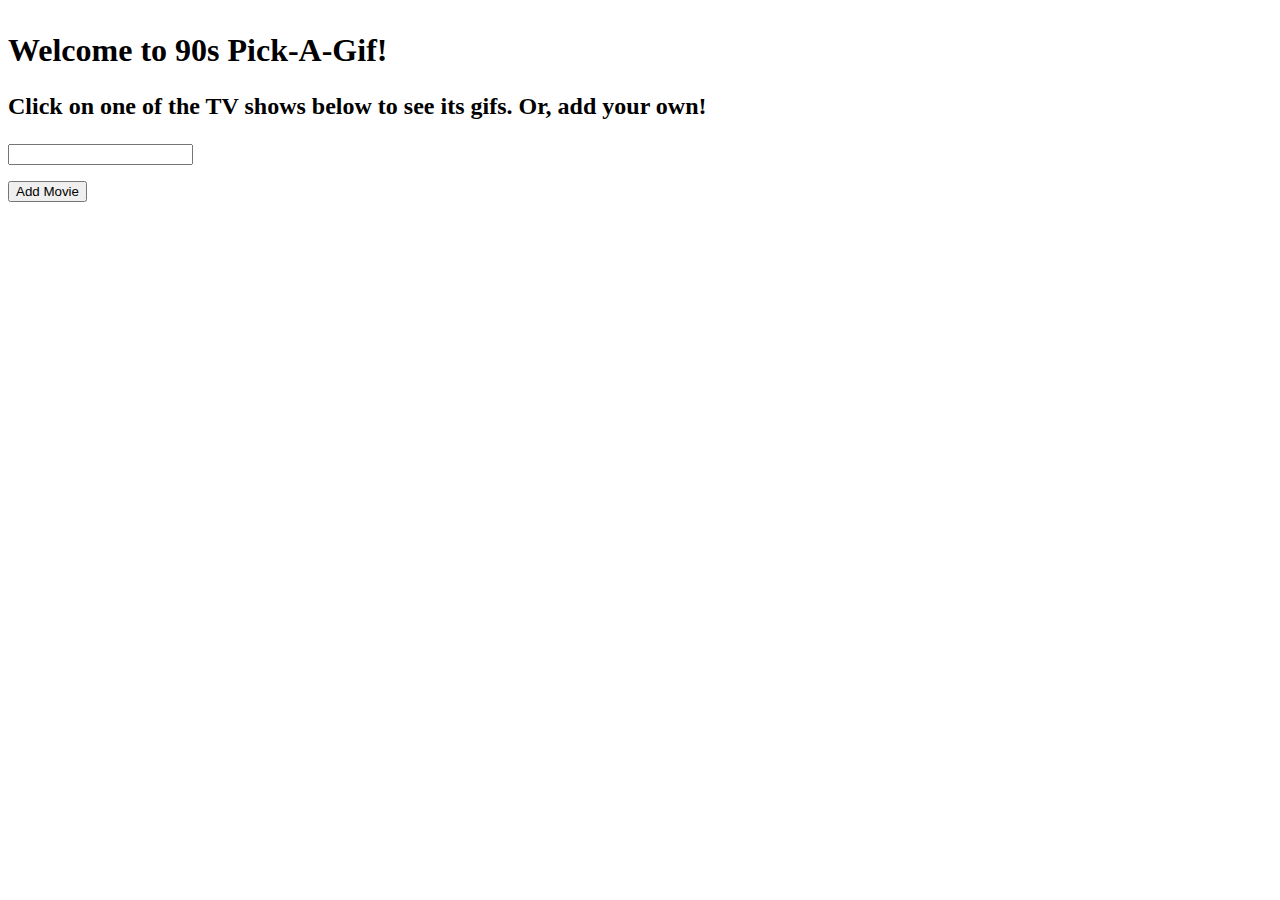
==== index.html @ 8fd7e5b9 "initial files" ====
<!DOCTYPE html>
<html lang="en">
<head>
    <meta charset="UTF-8">
    <meta name="viewport" content="width=device-width, initial-scale=1.0">
    <meta http-equiv="X-UA-Compatible" content="ie=edge">
    <title>90s Pick-A-Gif!</title>
    <!-- Bootstrap -->
    <link rel="stylesheet" href="https://stackpath.bootstrapcdn.com/bootstrap/4.2.1/css/bootstrap.min.css" integrity="sha384-GJzZqFGwb1QTTN6wy59ffF1BuGJpLSa9DkKMp0DgiMDm4iYMj70gZWKYbI706tWS" crossorigin="anonymous">
    <!-- Local Styles -->
    <link rel="stylesheet" href="assets/css/style.css">
    <!-- jQuery -->
    <script src="https://cdnjs.cloudflare.com/ajax/libs/jquery/3.3.1/jquery.min.js"></script>
</head>
<body>
    <div class="container">
        <h1>Welcome to 90s Pick-A-Gif!</h1>
        <h2>Click on one of the TV shows below to see its gifs. Or, add your own!</h2>
        <div id="button-area"></div>
        <form id="tv-form">
            <input id="tv-input" type="text"><br>
            <input id="add-show" class="btn btn-info" type="submit" value="Add Movie">
        </form>
    </div>
    <div id="gif-area" class="container"></div>
    <script type="text/javascript" src="assets/javascript/app.js"></script>
</body>
</html>
---- assets/css/style.css ----
h1 {
    margin-top: 2rem;
}

h2 {
    margin-top: 1.5rem;
}

form {
    margin-top: 1.5rem;
}

.btn {
    margin-top: 1rem;
}
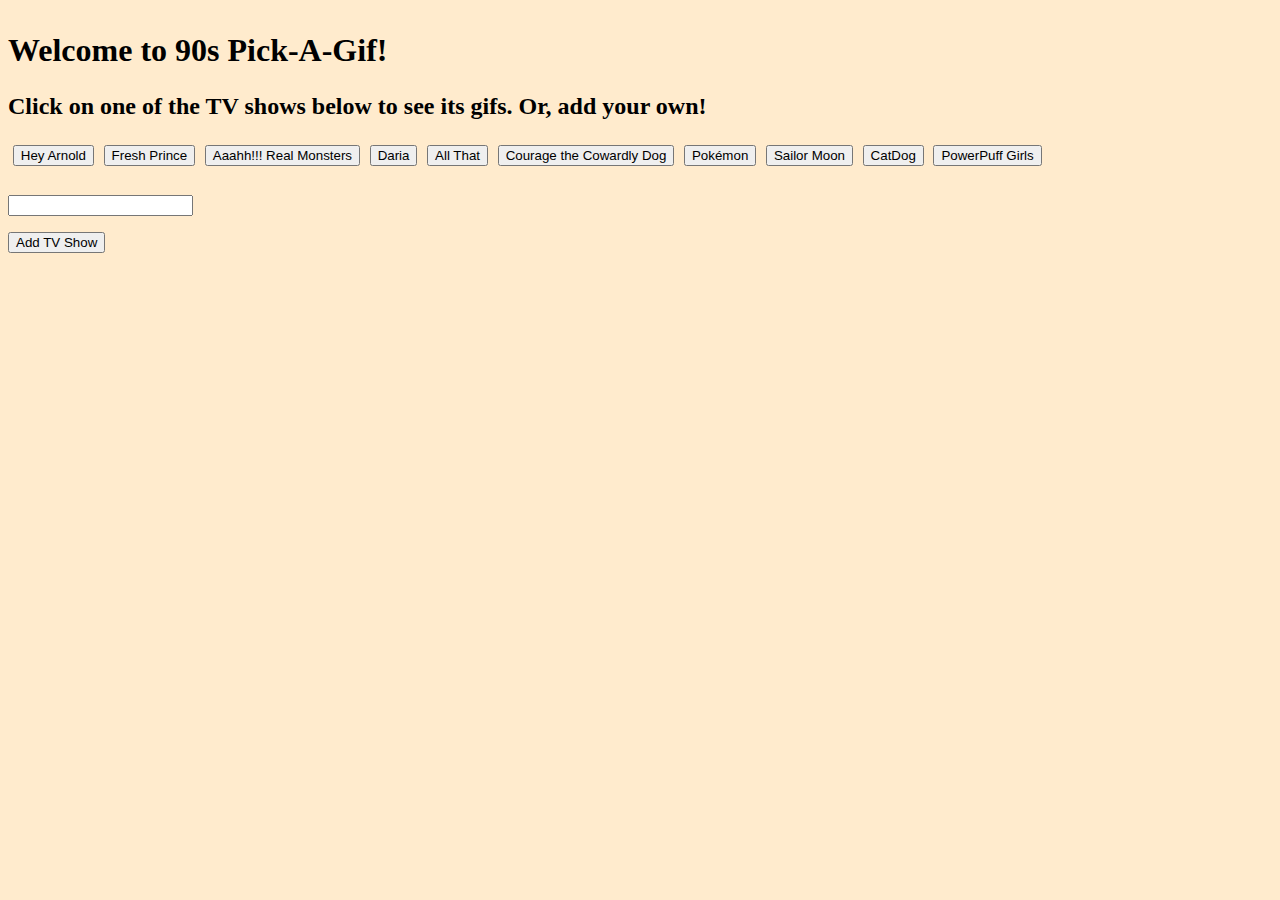
==== commit b899923d: "functionality to display buttons, retrieve gifs, and add a new button" ====
--- a/index.html
+++ b/index.html
@@ -19,7 +19,7 @@
         <div id="button-area"></div>
         <form id="tv-form">
             <input id="tv-input" type="text"><br>
-            <input id="add-show" class="btn btn-info" type="submit" value="Add Movie">
+            <input id="add-show" class="btn btn-info" type="submit" value="Add TV Show">
         </form>
     </div>
     <div id="gif-area" class="container"></div>
--- a/assets/css/style.css
+++ b/assets/css/style.css
@@ -1,3 +1,7 @@
+
+body {
+    background-color: blanchedalmond;
+}
 
 h1 {
     margin-top: 2rem;
@@ -13,4 +17,12 @@
 
 .btn {
     margin-top: 1rem;
+}
+
+.tv-show {
+    margin: .3rem;
+}
+
+img {
+    margin: .7rem;
 }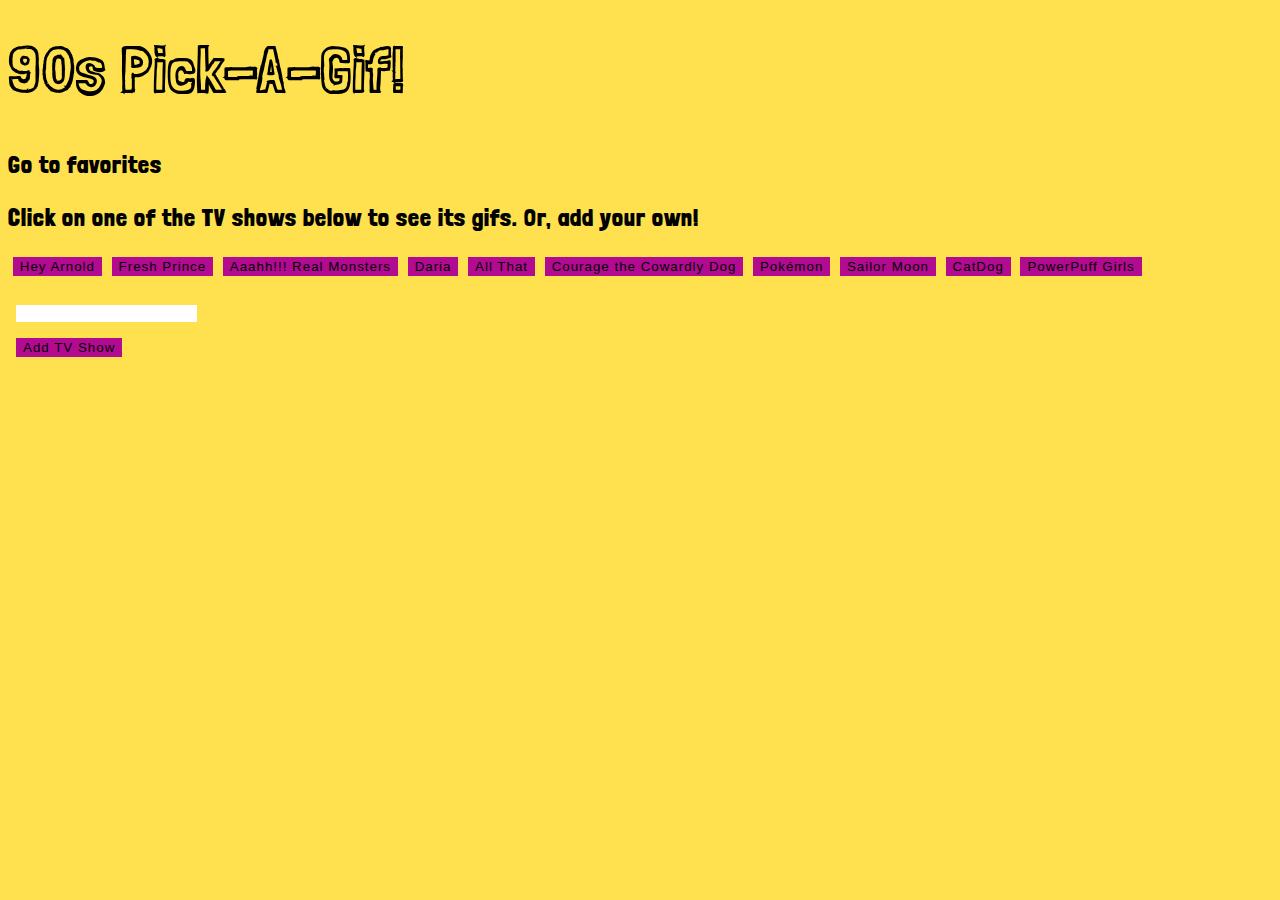
==== commit e93342ae: "add comments" ====
--- a/index.html
+++ b/index.html
@@ -9,19 +9,45 @@
     <link rel="stylesheet" href="https://stackpath.bootstrapcdn.com/bootstrap/4.2.1/css/bootstrap.min.css" integrity="sha384-GJzZqFGwb1QTTN6wy59ffF1BuGJpLSa9DkKMp0DgiMDm4iYMj70gZWKYbI706tWS" crossorigin="anonymous">
     <!-- Local Styles -->
     <link rel="stylesheet" href="assets/css/style.css">
+    <!-- Google Fonts -->
+    <link href="https://fonts.googleapis.com/css?family=Londrina+Sketch|Londrina+Solid" rel="stylesheet">
     <!-- jQuery -->
     <script src="https://cdnjs.cloudflare.com/ajax/libs/jquery/3.3.1/jquery.min.js"></script>
 </head>
 <body>
     <div class="container">
-        <h1>Welcome to 90s Pick-A-Gif!</h1>
-        <h2>Click on one of the TV shows below to see its gifs. Or, add your own!</h2>
-        <div id="button-area"></div>
-        <form id="tv-form">
-            <input id="tv-input" type="text"><br>
-            <input id="add-show" class="btn btn-info" type="submit" value="Add TV Show">
-        </form>
+        <!-- Title / Link to Favorites Page -->
+        <div class="row">
+            <div class="col-md-9"><h1>90s Pick-A-Gif!</h1></div>
+            <div class="col-md-3">
+                <a href="favorites.html"><h2 class="nav">Go to favorites</h2></a>
+            </div>
+        </div>
+        <!-- Instructions -->
+        <div class="row">
+            <div class="col-md-12">
+                <h2>Click on one of the TV shows below to see its gifs. Or, add your own!</h2>
+            </div>
+        </div>
+        <!-- Buttons -->
+        <div class="row">
+            <div class="col-md-12"></div>
+                <div id="button-area"></div>
+            </div>
+        </div>
+        <!-- Add new button form -->
+        <div class="row">
+            <div class="col-md-1"></div>
+            <div class="col-md-5">
+                <form id="tv-form">
+                    <input id="tv-input" class="input-field" type="text"><br>
+                    <input id="add-show" class="btn btn-info" type="submit" value="Add TV Show">
+                </form>
+            </div>
+            <div class="col-md-6"></div>
+        </div>
     </div>
+    <!-- Gif Area -->
     <div id="gif-area" class="container"></div>
     <script type="text/javascript" src="assets/javascript/app.js"></script>
 </body>
--- a/assets/css/style.css
+++ b/assets/css/style.css
@@ -1,28 +1,67 @@
+
+/* All Pages */
 
 body {
-    background-color: blanchedalmond;
+    background-color: #FFE04E;
 }
 
 h1 {
     margin-top: 2rem;
+    font-size: 4rem;
+    font-family: 'Londrina Sketch', cursive;
+    letter-spacing: 1px;
+}
+
+a {
+   text-decoration: none;
+   color: black;
+}
+
+a:hover {
+    text-decoration: none;
+    color: #26B200;
 }
 
 h2 {
     margin-top: 1.5rem;
-}
-
-form {
-    margin-top: 1.5rem;
+    font-family: 'Londrina Solid', cursive;
+    letter-spacing: 1px;
 }
 
 .btn {
     margin-top: 1rem;
+    background-color: #B20A91;
+    border: 1px solid #B20A91;
+    font-family: 'Gill Sans', 'Gill Sans MT', Calibri, 'Trebuchet MS', sans-serif;
+    letter-spacing: 1px;
+}
+
+.btn:hover {
+    background-color: #7F0768;
+    border: 1px solid #B20A91;
+}
+
+/* Gif Page only */
+
+form {
+    margin-top: 1.5rem;
+    margin-left: .5rem;
+}
+
+.input-field {
+    border: none;
 }
 
 .tv-show {
     margin: .3rem;
 }
 
-img {
+img,
+.add-fav {
     margin: .7rem;
+}
+
+.new-gif {
+    float: left;
+    width: 30%;
 }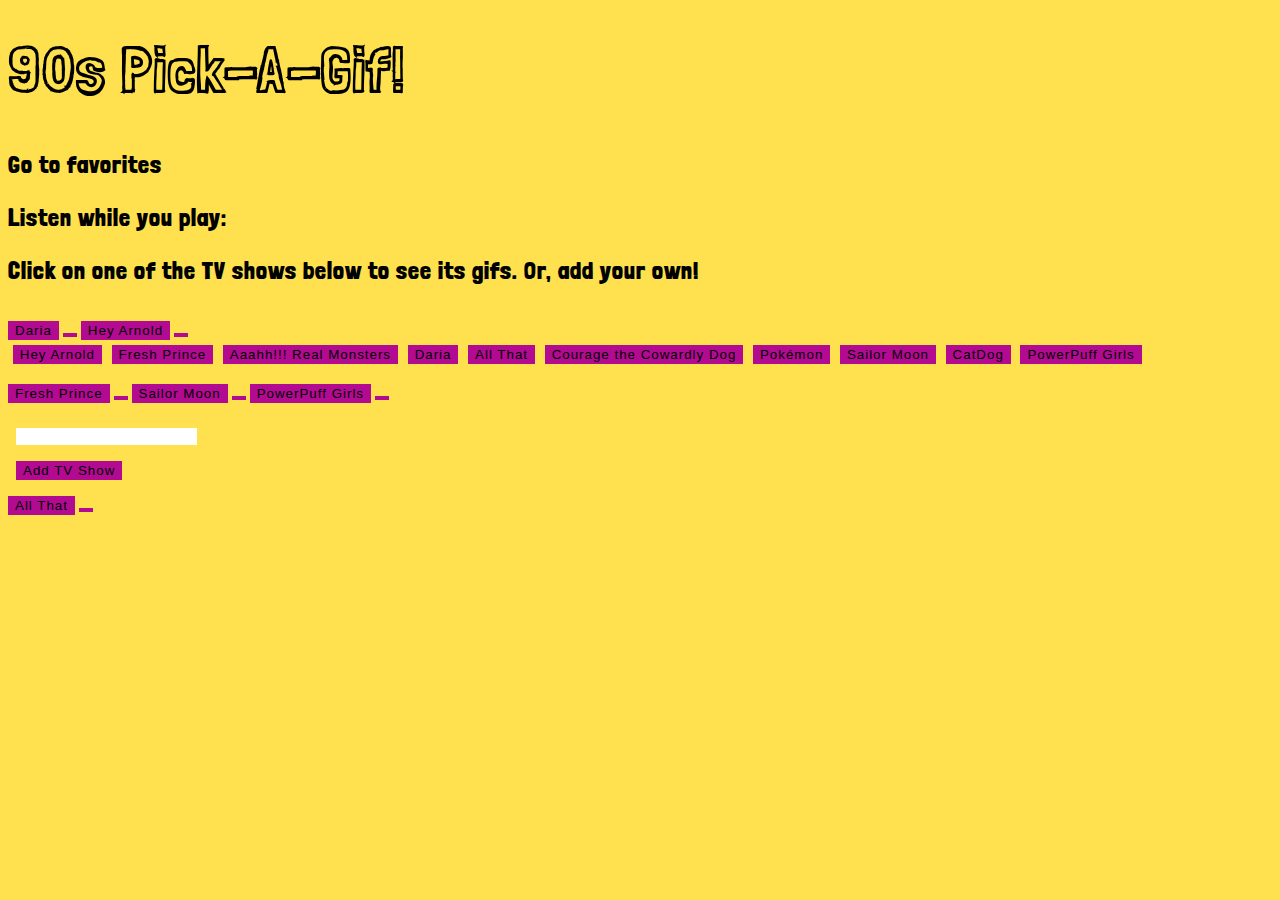
==== commit 689fdf21: "added buttons and saved mp3 files for theme songs" ====
--- a/index.html
+++ b/index.html
@@ -11,6 +11,8 @@
     <link rel="stylesheet" href="assets/css/style.css">
     <!-- Google Fonts -->
     <link href="https://fonts.googleapis.com/css?family=Londrina+Sketch|Londrina+Solid" rel="stylesheet">
+    <!-- Font Awesome -->
+    <link rel="stylesheet" href="https://use.fontawesome.com/releases/v5.6.3/css/all.css" integrity="sha384-UHRtZLI+pbxtHCWp1t77Bi1L4ZtiqrqD80Kn4Z8NTSRyMA2Fd33n5dQ8lWUE00s/" crossorigin="anonymous">
     <!-- jQuery -->
     <script src="https://cdnjs.cloudflare.com/ajax/libs/jquery/3.3.1/jquery.min.js"></script>
 </head>
@@ -18,33 +20,50 @@
     <div class="container">
         <!-- Title / Link to Favorites Page -->
         <div class="row">
-            <div class="col-md-9"><h1>90s Pick-A-Gif!</h1></div>
+            <div class="col-md-6"><h1>90s Pick-A-Gif!</h1></div>
             <div class="col-md-3">
                 <a href="favorites.html"><h2 class="nav">Go to favorites</h2></a>
+            </div>
+            <div class="col-md-3 text-right">
+                <h2>Listen while you play:</h2>
             </div>
         </div>
         <!-- Instructions -->
         <div class="row">
-            <div class="col-md-12">
+            <div class="col-md-9">
                 <h2>Click on one of the TV shows below to see its gifs. Or, add your own!</h2>
+            </div>
+            <div class="col-md-3 text-right">
+                <button class="btn btn-info" id="daria-theme"><i class="far fa-play-circle"></i> Daria</button>
+                <button class="btn btn-info"><i class="far fa-pause-circle"></i></button>
+                <button class="btn btn-info" id="arnold-theme"><i class="far fa-play-circle"></i> Hey Arnold</button>
+                <button class="btn btn-info"><i class="far fa-pause-circle"></i></button>
             </div>
         </div>
         <!-- Buttons -->
         <div class="row">
-            <div class="col-md-12"></div>
-                <div id="button-area"></div>
+            <div class="col-md-9" id="button-area"></div>
+            <div class="col-md-3 text-right">
+                <button class="btn btn-info" id="prince-theme"><i class="far fa-play-circle"></i> Fresh Prince</button>
+                <button class="btn btn-info"><i class="far fa-pause-circle"></i></button>
+                <button class="btn btn-info" id="sailor-theme"><i class="far fa-play-circle"></i> Sailor Moon</button>
+                <button class="btn btn-info"><i class="far fa-pause-circle"></i></button>
+                <button class="btn btn-info" id="power-theme"><i class="far fa-play-circle"></i> PowerPuff Girls</button>
+                <button class="btn btn-info"><i class="far fa-pause-circle"></i></button>
             </div>
         </div>
         <!-- Add new button form -->
         <div class="row">
-            <div class="col-md-1"></div>
-            <div class="col-md-5">
+            <div class="col-md-9">
                 <form id="tv-form">
                     <input id="tv-input" class="input-field" type="text"><br>
                     <input id="add-show" class="btn btn-info" type="submit" value="Add TV Show">
                 </form>
             </div>
-            <div class="col-md-6"></div>
+            <div class="col-md-3 text-right">
+                <button class="btn btn-info" id="all-theme"><i class="far fa-play-circle"></i> All That</button>
+                <button class="btn btn-info"><i class="far fa-pause-circle"></i></button>
+            </div>
         </div>
     </div>
     <!-- Gif Area -->
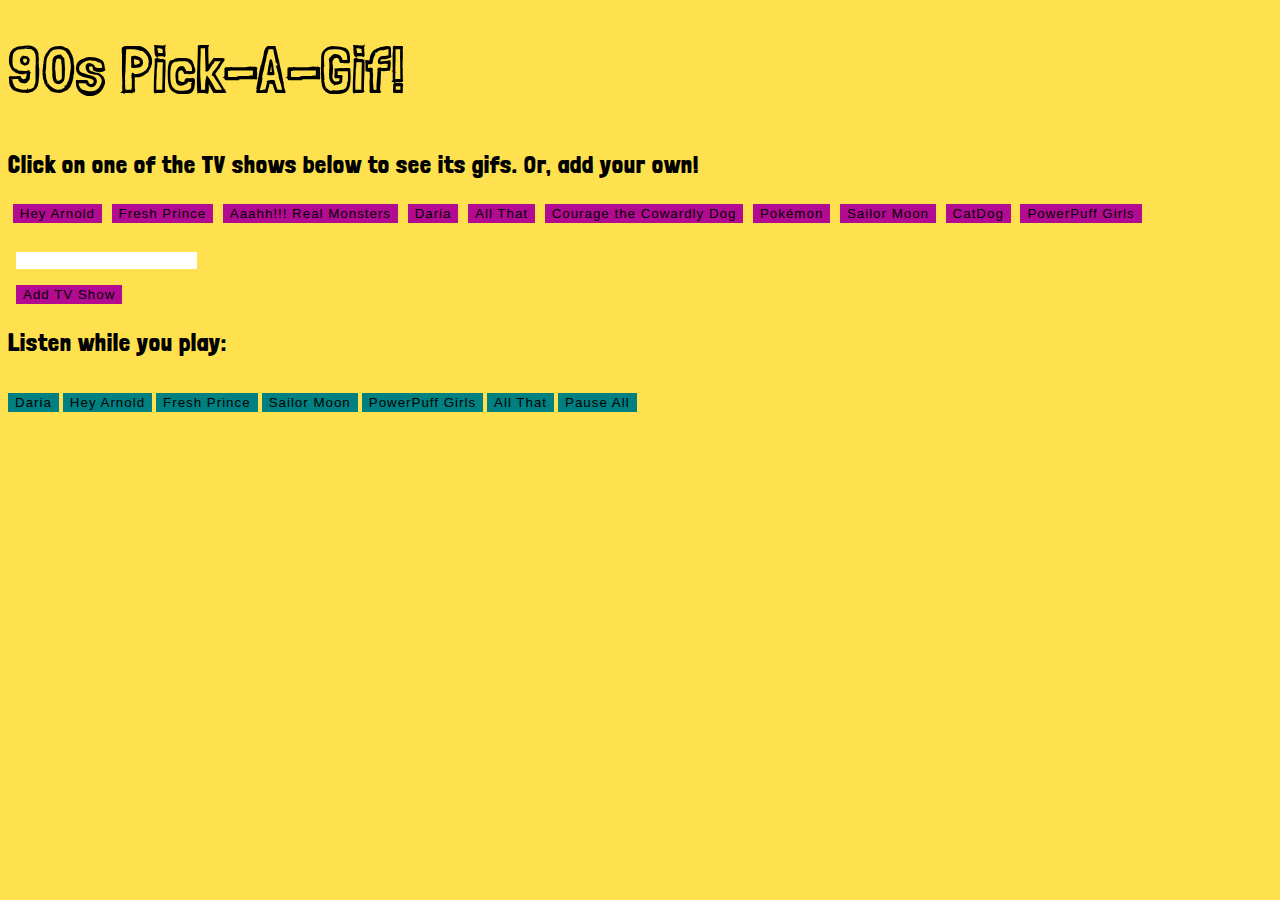
==== commit d4f26f00: "changed grid to account for mobile layouts" ====
--- a/index.html
+++ b/index.html
@@ -4,7 +4,8 @@
     <meta charset="UTF-8">
     <meta name="viewport" content="width=device-width, initial-scale=1.0">
     <meta http-equiv="X-UA-Compatible" content="ie=edge">
-    <title>90s Pick-A-Gif!</title>
+    <title>Pick-A-Gif!</title>
+    <link rel="shortcut icon" type="image/ico" href="assets/media/favicon.ico">
     <!-- Bootstrap -->
     <link rel="stylesheet" href="https://stackpath.bootstrapcdn.com/bootstrap/4.2.1/css/bootstrap.min.css" integrity="sha384-GJzZqFGwb1QTTN6wy59ffF1BuGJpLSa9DkKMp0DgiMDm4iYMj70gZWKYbI706tWS" crossorigin="anonymous">
     <!-- Local Styles -->
@@ -21,53 +22,44 @@
         <!-- Title / Link to Favorites Page -->
         <div class="row">
             <div class="col-md-6"><h1>90s Pick-A-Gif!</h1></div>
-            <div class="col-md-3">
-                <a href="favorites.html"><h2 class="nav">Go to favorites</h2></a>
-            </div>
-            <div class="col-md-3 text-right">
-                <h2>Listen while you play:</h2>
-            </div>
+            <div class="col-md-6"></div>
         </div>
         <!-- Instructions -->
         <div class="row">
-            <div class="col-md-9">
+            <div class="col-md-12">
                 <h2>Click on one of the TV shows below to see its gifs. Or, add your own!</h2>
-            </div>
-            <div class="col-md-3 text-right">
-                <button class="btn btn-info" id="daria-theme"><i class="far fa-play-circle"></i> Daria</button>
-                <button class="btn btn-info"><i class="far fa-pause-circle"></i></button>
-                <button class="btn btn-info" id="arnold-theme"><i class="far fa-play-circle"></i> Hey Arnold</button>
-                <button class="btn btn-info"><i class="far fa-pause-circle"></i></button>
             </div>
         </div>
         <!-- Buttons -->
         <div class="row">
             <div class="col-md-9" id="button-area"></div>
             <div class="col-md-3 text-right">
-                <button class="btn btn-info" id="prince-theme"><i class="far fa-play-circle"></i> Fresh Prince</button>
-                <button class="btn btn-info"><i class="far fa-pause-circle"></i></button>
-                <button class="btn btn-info" id="sailor-theme"><i class="far fa-play-circle"></i> Sailor Moon</button>
-                <button class="btn btn-info"><i class="far fa-pause-circle"></i></button>
-                <button class="btn btn-info" id="power-theme"><i class="far fa-play-circle"></i> PowerPuff Girls</button>
-                <button class="btn btn-info"><i class="far fa-pause-circle"></i></button>
+                
             </div>
         </div>
         <!-- Add new button form -->
         <div class="row">
-            <div class="col-md-9">
+            <div class="col-md-10">
                 <form id="tv-form">
                     <input id="tv-input" class="input-field" type="text"><br>
                     <input id="add-show" class="btn btn-info" type="submit" value="Add TV Show">
                 </form>
+                <!-- Gif Area -->
+                <div id="gif-area" ></div>
             </div>
-            <div class="col-md-3 text-right">
-                <button class="btn btn-info" id="all-theme"><i class="far fa-play-circle"></i> All That</button>
-                <button class="btn btn-info"><i class="far fa-pause-circle"></i></button>
+            <div class="col-md-2 text-right">
+                <h2>Listen while you play:</h2>
+                <button class="btn btn-info btn-music" id="daria-play"><i class="far fa-play-circle"></i> Daria</button>
+                <button class="btn btn-info btn-music" id="arnold-play"><i class="far fa-play-circle"></i> Hey Arnold</button>
+                <button class="btn btn-info btn-music" id="prince-play"><i class="far fa-play-circle"></i> Fresh Prince</button>
+                <button class="btn btn-info btn-music" id="sailor-play"><i class="far fa-play-circle"></i> Sailor Moon</button>
+                <button class="btn btn-info btn-music" id="power-play"><i class="far fa-play-circle"></i> PowerPuff Girls</button>
+                <button class="btn btn-info btn-music" id="all-play"><i class="far fa-play-circle"></i> All That</button>
+                <button class="btn btn-info btn-music" id="pause"><i class="far fa-pause-circle"></i> Pause All</button>
+                <div class="favorites-area"></div>
             </div>
         </div>
     </div>
-    <!-- Gif Area -->
-    <div id="gif-area" class="container"></div>
     <script type="text/javascript" src="assets/javascript/app.js"></script>
 </body>
 </html>--- a/assets/css/style.css
+++ b/assets/css/style.css
@@ -1,8 +1,9 @@
-
-/* All Pages */
-
 body {
     background-color: #FFE04E;
+}
+
+.container {
+    margin-bottom: 2rem;
 }
 
 h1 {
@@ -41,7 +42,15 @@
     border: 1px solid #B20A91;
 }
 
-/* Gif Page only */
+p {
+    font-family: 'Gill Sans', 'Gill Sans MT', Calibri, 'Trebuchet MS', sans-serif;
+    font-size: 1.5rem;
+    margin-left: .7rem;
+}
+
+#gif-area {
+    margin-top: 1rem;
+}
 
 form {
     margin-top: 1.5rem;
@@ -56,12 +65,78 @@
     margin: .3rem;
 }
 
-img,
+img {
+    margin: .7rem;
+}
+
 .add-fav {
-    margin: .7rem;
+    margin: 0 .7rem .7rem .7rem; 
 }
 
 .new-gif {
     float: left;
-    width: 30%;
+    width: 40%;
+    margin-right: .5rem;
+    overflow: hidden;
+}
+
+.btn-music {
+    background-color: #008080;
+    border: 1px solid #008080;
+}
+
+.btn-music:hover {
+    background-color: #006E6E;
+    border: 1px solid #008080;
+}
+
+
+/* Media Queries for Responsiveness */
+
+@media screen and (max-width: 980px) {
+    h1 {
+        margin-top: 1.75rem;
+        font-size: 3.25rem;
+    }
+
+    h2 {
+        margin-top: 1rem;
+    }
+
+    .btn {
+        margin-top: .5rem;
+    }
+
+    .new-gif {
+        float: left;
+        width: 45%;
+    }
+    
+    .btn-music {
+        text-align: center;
+    }
+}
+
+@media screen and (max-width: 768px) {
+
+}
+
+@media screen and (max-width: 640px) {
+
+    .btn-music {
+
+    }
+
+    .new-gif {
+        align-items: center;
+        text-align: center;
+        width: 100%;
+    }
+}
+
+@media screen and (max-width: 380px) {
+
+    .new-gif {
+        width: 90%;
+    }
 }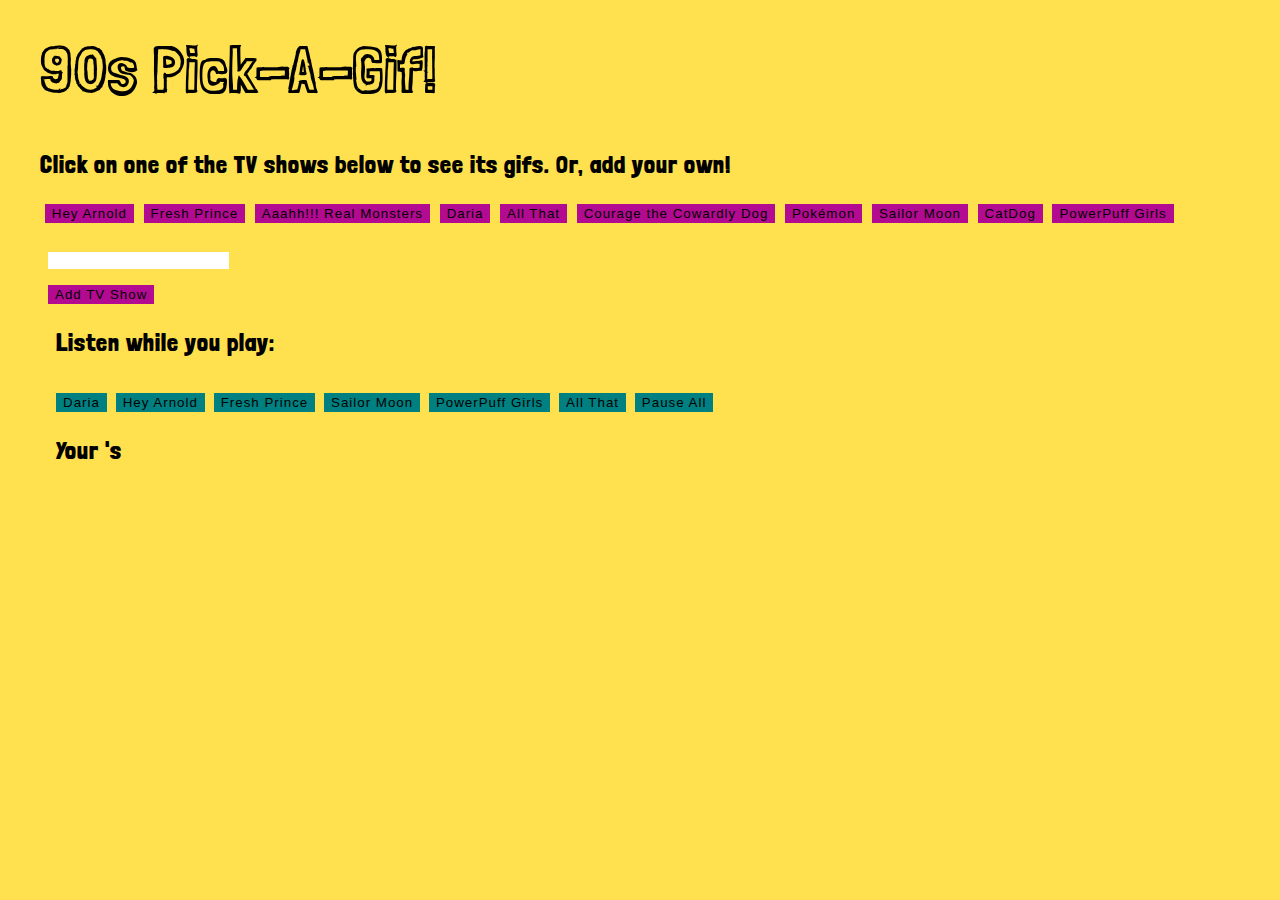
==== commit eb32e6ef: "functionality to select favorite gifs" ====
--- a/index.html
+++ b/index.html
@@ -21,8 +21,7 @@
     <div class="container">
         <!-- Title / Link to Favorites Page -->
         <div class="row">
-            <div class="col-md-6"><h1>90s Pick-A-Gif!</h1></div>
-            <div class="col-md-6"></div>
+            <div class="col-md-12"><h1>90s Pick-A-Gif!</h1></div>
         </div>
         <!-- Instructions -->
         <div class="row">
@@ -32,14 +31,11 @@
         </div>
         <!-- Buttons -->
         <div class="row">
-            <div class="col-md-9" id="button-area"></div>
-            <div class="col-md-3 text-right">
-                
-            </div>
+            <div class="col-md-12" id="button-area"></div>
         </div>
         <!-- Add new button form -->
         <div class="row">
-            <div class="col-md-10">
+            <div class="col-md-12">
                 <form id="tv-form">
                     <input id="tv-input" class="input-field" type="text"><br>
                     <input id="add-show" class="btn btn-info" type="submit" value="Add TV Show">
@@ -47,7 +43,8 @@
                 <!-- Gif Area -->
                 <div id="gif-area" ></div>
             </div>
-            <div class="col-md-2 text-right">
+        <div class="row listen">
+            <div class="col-md-12">
                 <h2>Listen while you play:</h2>
                 <button class="btn btn-info btn-music" id="daria-play"><i class="far fa-play-circle"></i> Daria</button>
                 <button class="btn btn-info btn-music" id="arnold-play"><i class="far fa-play-circle"></i> Hey Arnold</button>
@@ -56,8 +53,12 @@
                 <button class="btn btn-info btn-music" id="power-play"><i class="far fa-play-circle"></i> PowerPuff Girls</button>
                 <button class="btn btn-info btn-music" id="all-play"><i class="far fa-play-circle"></i> All That</button>
                 <button class="btn btn-info btn-music" id="pause"><i class="far fa-pause-circle"></i> Pause All</button>
-                <div class="favorites-area"></div>
+                <div id="fav">
+                    <h2>Your <i class="fas fa-heart"></i>'s</h2>
+                </div>
             </div>
+        </div>
+            
         </div>
     </div>
     <script type="text/javascript" src="assets/javascript/app.js"></script>
--- a/assets/css/style.css
+++ b/assets/css/style.css
@@ -3,7 +3,7 @@
 }
 
 .container {
-    margin-bottom: 2rem;
+    margin: 0 2rem 1rem 2rem;
 }
 
 h1 {
@@ -73,16 +73,24 @@
     margin: 0 .7rem .7rem .7rem; 
 }
 
+.my-fav {
+    margin: 0 .7rem .7rem .7rem; 
+}
+
 .new-gif {
     float: left;
-    width: 40%;
-    margin-right: .5rem;
+    width: 33%;
+    /* margin-right: .3rem; */
     overflow: hidden;
 }
 
 .btn-music {
+    margin-top: 1rem;
     background-color: #008080;
     border: 1px solid #008080;
+    font-family: 'Gill Sans', 'Gill Sans MT', Calibri, 'Trebuchet MS', sans-serif;
+    letter-spacing: 1px;
+    margin-right: .3rem;
 }
 
 .btn-music:hover {
@@ -90,8 +98,12 @@
     border: 1px solid #008080;
 }
 
+.listen {
+    margin-left: 1rem;
+}
 
-/* Media Queries for Responsiveness */
+
+/* Media Queries for Mobile Responsiveness */
 
 @media screen and (max-width: 980px) {
     h1 {
@@ -115,9 +127,22 @@
     .btn-music {
         text-align: center;
     }
+
+    .listen {
+        margin-left: .5rem;
+    }
+    
 }
 
 @media screen and (max-width: 768px) {
+    
+    .container {
+        margin: 0 1.5rem .75rem 1.5rem;
+    }
+    
+    .listen {
+        margin-left: .4rem;
+    }
 
 }
 
@@ -132,6 +157,15 @@
         text-align: center;
         width: 100%;
     }
+
+    .container {
+        margin: 0 1rem .5rem 1rem;
+    }
+
+    .listen {
+        margin-left: .3rem;
+    }
+    
 }
 
 @media screen and (max-width: 380px) {
@@ -139,4 +173,13 @@
     .new-gif {
         width: 90%;
     }
+
+    .container {
+        margin: 0 .5rem .25rem .5rem;
+    }
+
+    .listen {
+        margin-left: .2rem;
+    }
+    
 }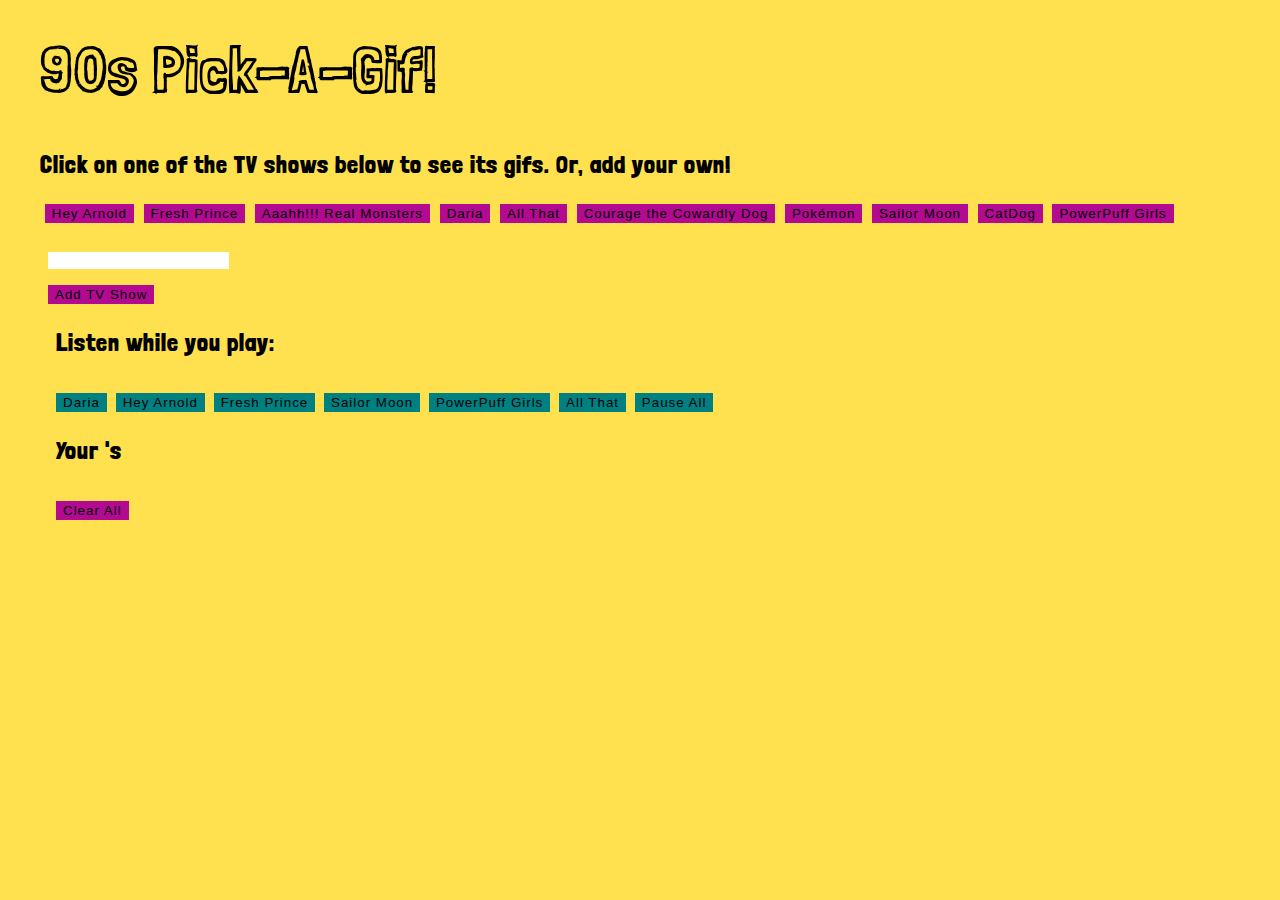
==== commit d14505b9: "reorganized js file for clarity, added comments" ====
--- a/index.html
+++ b/index.html
@@ -43,6 +43,7 @@
                 <!-- Gif Area -->
                 <div id="gif-area" ></div>
             </div>
+        <!-- Theme song buttons -->
         <div class="row listen">
             <div class="col-md-12">
                 <h2>Listen while you play:</h2>
@@ -53,8 +54,11 @@
                 <button class="btn btn-info btn-music" id="power-play"><i class="far fa-play-circle"></i> PowerPuff Girls</button>
                 <button class="btn btn-info btn-music" id="all-play"><i class="far fa-play-circle"></i> All That</button>
                 <button class="btn btn-info btn-music" id="pause"><i class="far fa-pause-circle"></i> Pause All</button>
-                <div id="fav">
+                <div>
+                    <!-- Favorites area -->
                     <h2>Your <i class="fas fa-heart"></i>'s</h2>
+                    <button class="btn btn-info" id="clear-favs">Clear All</button>
+                    <div id="fav"></div>
                 </div>
             </div>
         </div>
--- a/assets/css/style.css
+++ b/assets/css/style.css
@@ -1,3 +1,4 @@
+
 body {
     background-color: #FFE04E;
 }
@@ -77,10 +78,14 @@
     margin: 0 .7rem .7rem .7rem; 
 }
 
+.new-fav {
+    width: 33%;
+    float: left;
+}
+
 .new-gif {
     float: left;
     width: 33%;
-    /* margin-right: .3rem; */
     overflow: hidden;
 }
 
@@ -101,7 +106,6 @@
 .listen {
     margin-left: 1rem;
 }
-
 
 /* Media Queries for Mobile Responsiveness */
 
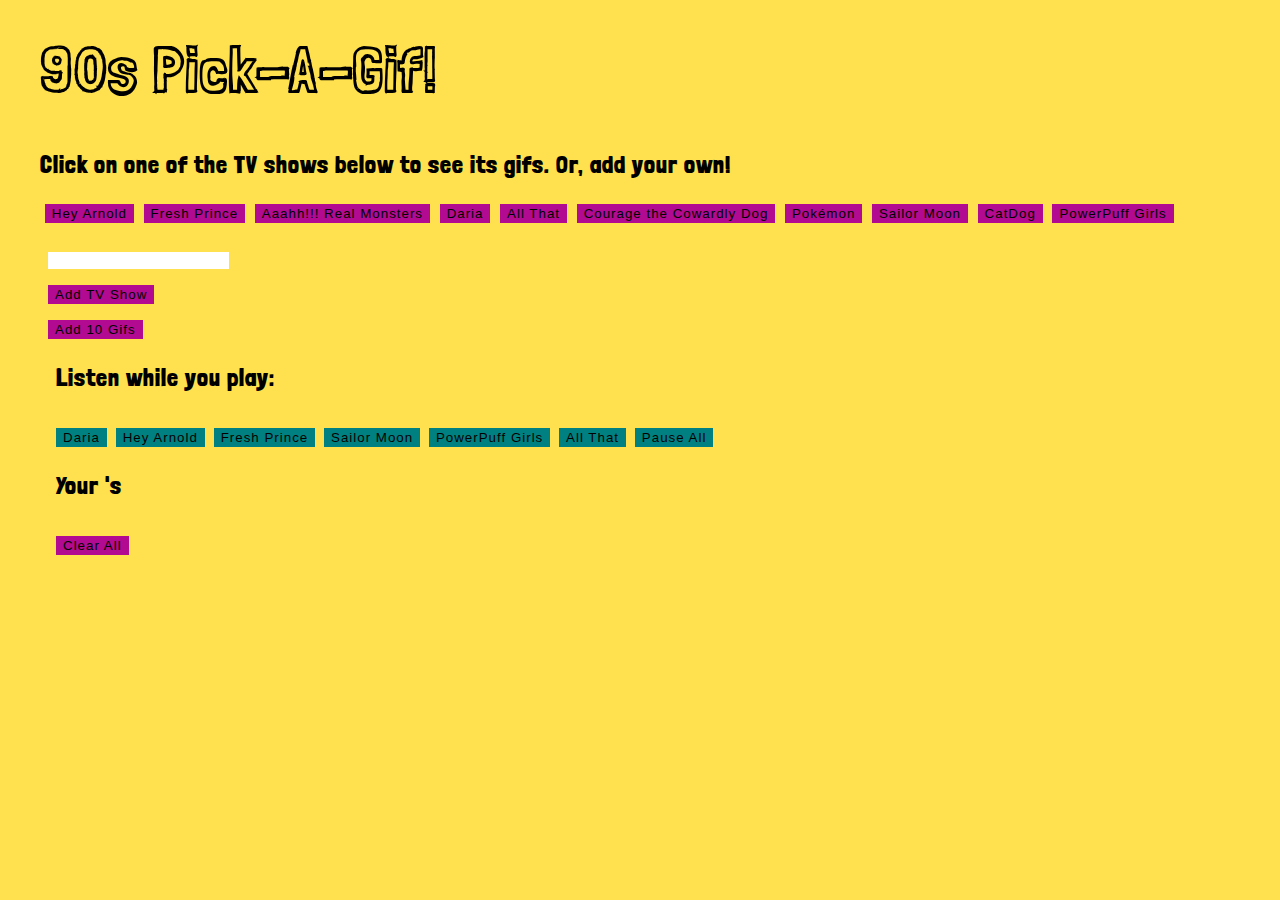
==== commit d7587c33: "functionality to add new gifs to page" ====
--- a/index.html
+++ b/index.html
@@ -40,6 +40,7 @@
                     <input id="tv-input" class="input-field" type="text"><br>
                     <input id="add-show" class="btn btn-info" type="submit" value="Add TV Show">
                 </form>
+                <button id="add-10" class="btn btn-info plus-10">Add 10 Gifs</button>
                 <!-- Gif Area -->
                 <div id="gif-area" ></div>
             </div>
--- a/assets/css/style.css
+++ b/assets/css/style.css
@@ -60,6 +60,10 @@
 
 .input-field {
     border: none;
+}
+
+.plus-10 {
+    margin-left: .5rem;
 }
 
 .tv-show {
@@ -152,10 +156,6 @@
 
 @media screen and (max-width: 640px) {
 
-    .btn-music {
-
-    }
-
     .new-gif {
         align-items: center;
         text-align: center;
